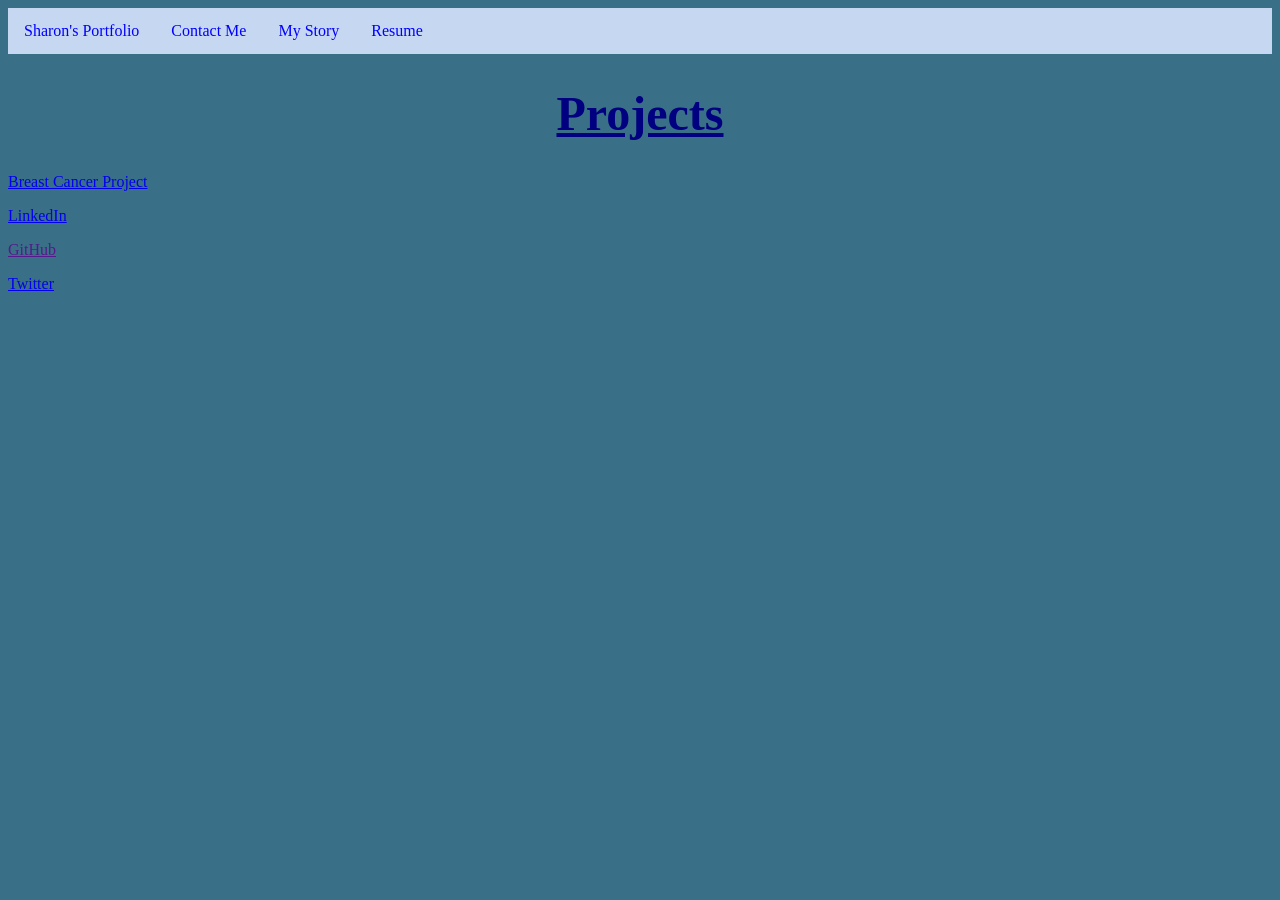
==== somethingiveaccomplished.html @ 460ca296 "style sheets and projects pages" ====
<!DOCTYPE html>
	<html lang="en-us">
		<head>
			<meta name="viewport" content="width=device-width, initial-scale=1.0" >
			<meta charset="utf-8">
			<link rel="stylesheet" type="text/css" href="PortfolioStyleSheet.css">
			<title></title>
		</head>
		<body>
			<nav>
				<ul class="nav">
					<li class="nav"><a href="index.html">Sharon's Portfolio</a></li>
					<li class="nav"><a href="contactme.html">Contact Me</a></li>
					<li class="nav"><a href="about.html">My Story</a></li>
					<li class="nav"><a href="resume.html">Resume</a></li>
				</ul>
			</nav>
			<h1>Projects</h1>
			<p><a href="projects/SVM-BreastCancer.ipnyb">Breast Cancer Project</a></p>
			<footer>
				<p><a href="https://www.linkedin.com/in/sharon-blackwood-22399113a/">LinkedIn</a></p>
				<p><a href="">GitHub</a></p>
				<p><a href="https://twitter.com/SharonBlackwoo5">Twitter</a></p>
			</footer>


		</body>
	</html>
---- PortfolioStyleSheet.css ----
body{
	background-color: #3a7087;
}

ul.nav {
  list-style-type: none;
  margin: 0;
  padding: 0;
  overflow: hidden;
  background-color: #c6d7f2;
}

li.nav {
  float: left;
}

li a {
  display: inline-block;
  color: blue;
  text-align: center;
  padding: 14px 16px;
  text-decoration: none;
}

li a:hover {
  background-color: #111;
}

.active {
  background-color: red;
}
div{
	width: 1000px;
	background-color: #97c6db;
	margin: auto;
	padding: 50px;
	border: solid 10px #73848c;
}
}
footer{	
	background-color: #e8eaed;
}
p.ftr{
float: left;
}
h1{
	text-align: center;
	text-decoration: underline;
	color: navy;
	font-size: 300%;	
}
img{
	display: block;
	width: 30%;
	margin: auto;
	align-content: center;
}
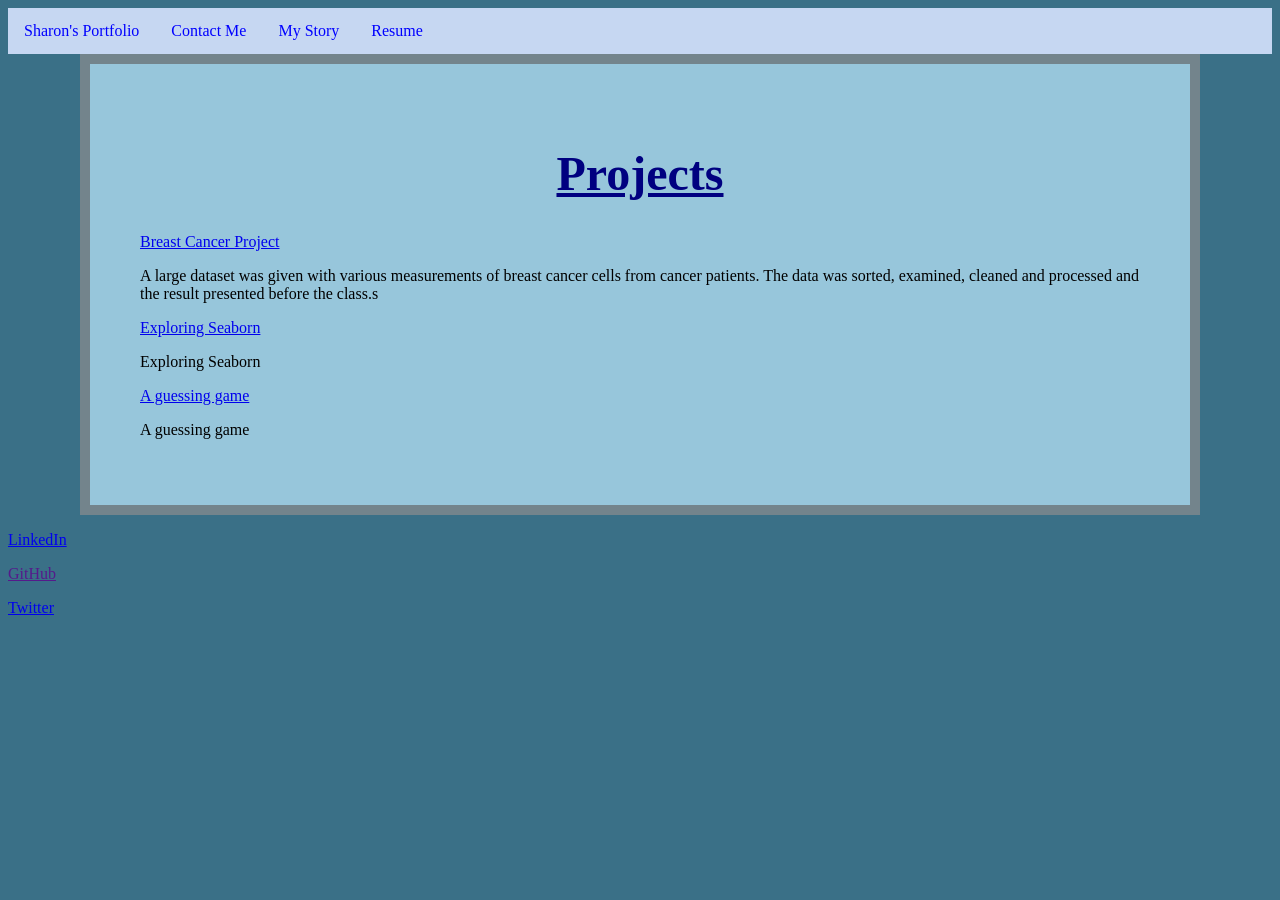
==== commit c36600e1: "again" ====
--- a/somethingiveaccomplished.html
+++ b/somethingiveaccomplished.html
@@ -15,8 +15,17 @@
 					<li class="nav"><a href="resume.html">Resume</a></li>
 				</ul>
 			</nav>
+			<div>
 			<h1>Projects</h1>
-			<p><a href="projects/SVM-BreastCancer.ipnyb">Breast Cancer Project</a></p>
+			<p><a href="SVM-BreastCancer.ipynb">Breast Cancer Project</a></p>
+			<p>
+				A large dataset was given with various measurements of breast cancer cells from cancer patients. The data was sorted, examined, cleaned and processed and the result presented before the class.s
+			</p>
+			<p><a href="seaborn.ipynb">Exploring Seaborn</a></p>
+			<p>Exploring Seaborn</p>
+			<p><a href="projects/guessGame2.py">A guessing game</a></p>
+			<p>A guessing game</p>
+		</div>
 			<footer>
 				<p><a href="https://www.linkedin.com/in/sharon-blackwood-22399113a/">LinkedIn</a></p>
 				<p><a href="">GitHub</a></p>
